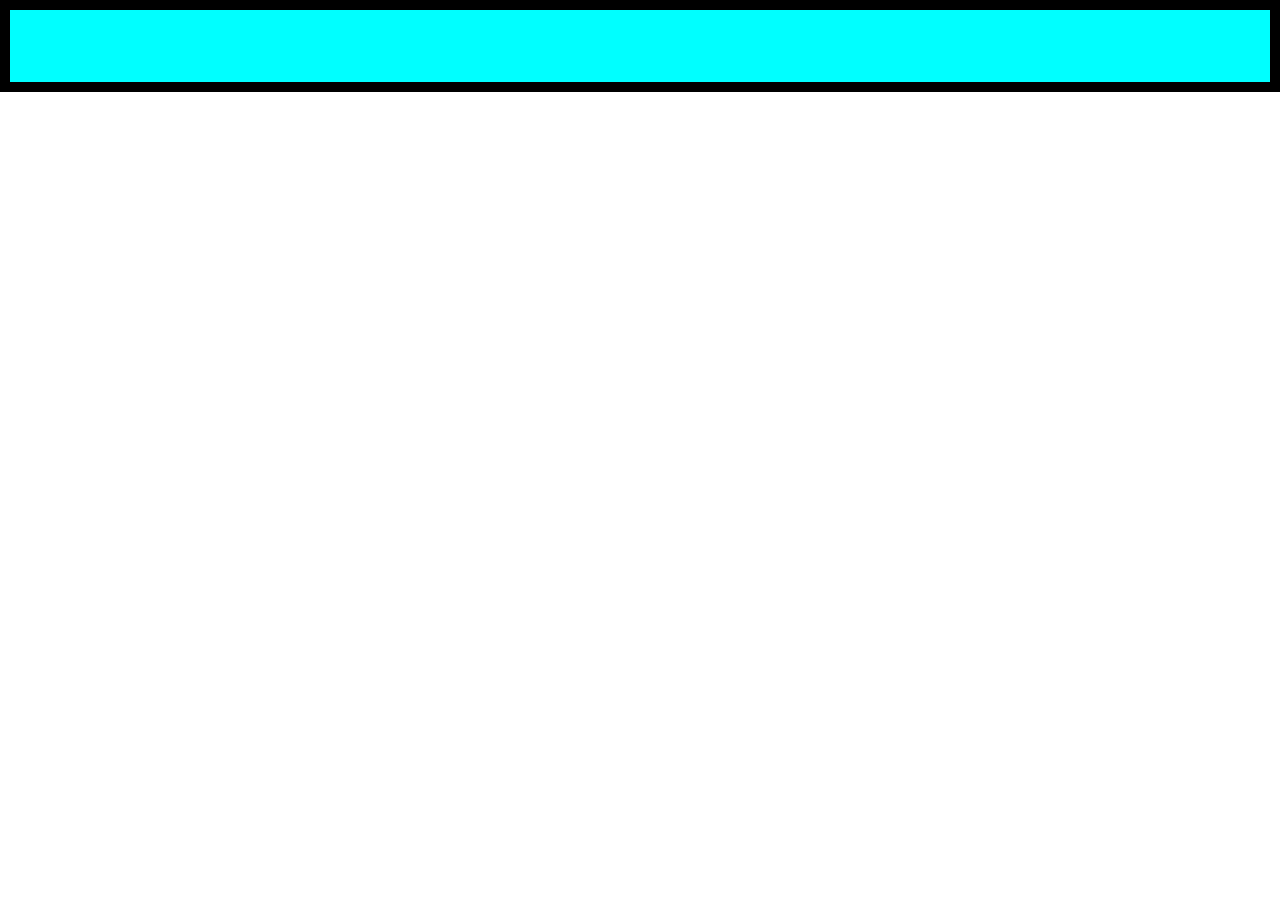
==== index.html @ 63ccdda3 "created index.html and styles sheet and added divs, imgs, sections" ====
<!DOCTYPE html>
<html lang="en">
  <head>
    <meta charset="UTF-8" />
    <meta http-equiv="X-UA-Compatible" content="IE=edge" />
    <meta name="viewport" content="width=device-width, initial-scale=1.0" />
    <!-- Reset CSS -->
    <link
      rel="stylesheet"
      href="https://cdn.jsdelivr.net/npm/modern-css-reset/dist/reset.min.css"
    />
    <!-- Bootstrap Link -->
    <link
      rel="stylesheet"
      href="https://cdn.jsdelivr.net/npm/bootstrap@5.2.0/dist/css/bootstrap.min.css"
    />

    <!-- Local Stylesheet -->
    <link rel="stylesheet" href="./style.css" />
    <title>Memory Lights Game</title>
  </head>
  <body>
    <main>
      <section id="section1">
        <div class="img_divs">
          <img
            src="https://images.unsplash.com/photo-1590845947698-8924d7409b56?ixlib=rb-1.2.1&ixid=MnwxMjA3fDB8MHxwaG90by1wYWdlfHx8fGVufDB8fHx8&auto=format&fit=crop&w=687&q=80"
            alt=""
          />
        </div>
        <div class="img_divs">
          <img
            src="https://images.unsplash.com/photo-1590845947698-8924d7409b56?ixlib=rb-1.2.1&ixid=MnwxMjA3fDB8MHxwaG90by1wYWdlfHx8fGVufDB8fHx8&auto=format&fit=crop&w=687&q=80"
            alt=""
          />
        </div>
        <div class="img_divs">
          <img
            src="https://images.unsplash.com/photo-1590845947698-8924d7409b56?ixlib=rb-1.2.1&ixid=MnwxMjA3fDB8MHxwaG90by1wYWdlfHx8fGVufDB8fHx8&auto=format&fit=crop&w=687&q=80"
            alt=""
          />
        </div>
      </section>

      <section id="section2">
        <div class="img_divs">
          <img
            src="https://images.unsplash.com/photo-1590845947698-8924d7409b56?ixlib=rb-1.2.1&ixid=MnwxMjA3fDB8MHxwaG90by1wYWdlfHx8fGVufDB8fHx8&auto=format&fit=crop&w=687&q=80"
            alt=""
          />
        </div>
        <div class="img_divs">
          <img
            src="https://images.unsplash.com/photo-1590845947698-8924d7409b56?ixlib=rb-1.2.1&ixid=MnwxMjA3fDB8MHxwaG90by1wYWdlfHx8fGVufDB8fHx8&auto=format&fit=crop&w=687&q=80"
            alt=""
          />
        </div>
        <div class="img_divs">
          <img
            src="https://images.unsplash.com/photo-1590845947698-8924d7409b56?ixlib=rb-1.2.1&ixid=MnwxMjA3fDB8MHxwaG90by1wYWdlfHx8fGVufDB8fHx8&auto=format&fit=crop&w=687&q=80"
            alt=""
          />
        </div>
      </section>
      <section id="section3">
        <div class="img_divs">
          <img
            src="https://images.unsplash.com/photo-1590845947698-8924d7409b56?ixlib=rb-1.2.1&ixid=MnwxMjA3fDB8MHxwaG90by1wYWdlfHx8fGVufDB8fHx8&auto=format&fit=crop&w=687&q=80"
            alt=""
          />
        </div>
        <div class="img_divs">
          <img
            src="https://images.unsplash.com/photo-1590845947698-8924d7409b56?ixlib=rb-1.2.1&ixid=MnwxMjA3fDB8MHxwaG90by1wYWdlfHx8fGVufDB8fHx8&auto=format&fit=crop&w=687&q=80"
            alt=""
          />
        </div>
        <div class="img_divs">
          <img
            src="https://images.unsplash.com/photo-1590845947698-8924d7409b56?ixlib=rb-1.2.1&ixid=MnwxMjA3fDB8MHxwaG90by1wYWdlfHx8fGVufDB8fHx8&auto=format&fit=crop&w=687&q=80"
            alt=""
          />
        </div>
      </section>
    </main>

    <!-- Bootstrap JS -->
    <script
      src="https://cdn.jsdelivr.net/npm/bootstrap@5.2.0/dist/js/bootstrap.bundle.min.js"
      crossorigin="anonymous"
    ></script>
  </body>
</html>
---- style.css ----
main{
    border: 10px solid black;
    background-color: aqua;
    background-image: url(https: //images.unsplash.com/photo-1507808425661-dec7b2114f15?ixlib=rb-1.2.1&ixid=MnwxMjA3fDB8MHxwaG90by1wYWdlfHx8fGVufDB8fHx8&auto=format&fit=crop&w=1558&q=80);
    
}

section{
    display: flex;
    justify-content: center;

}
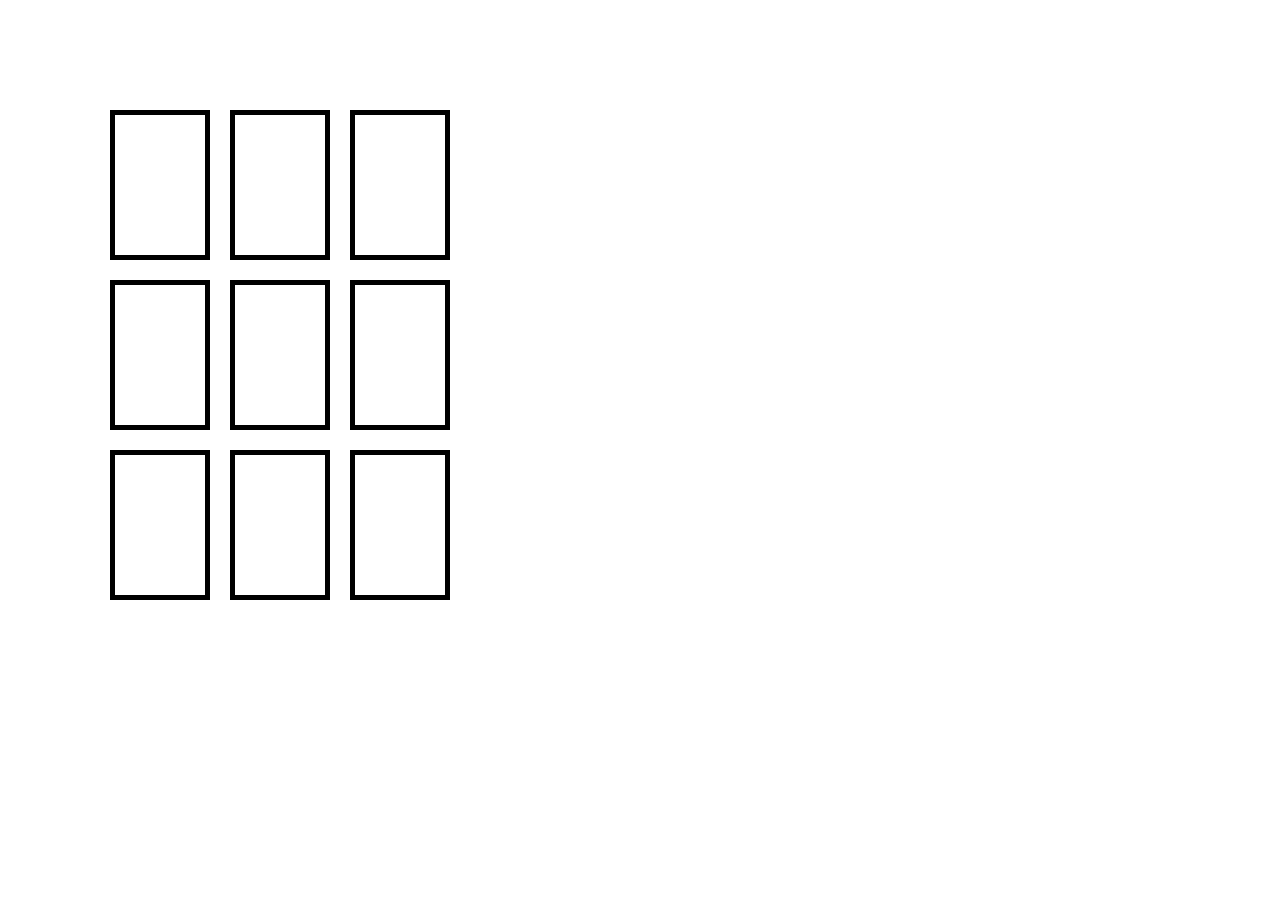
==== commit 1e6a7ad7: "attempt at making the boxes fit" ====
--- a/index.html
+++ b/index.html
@@ -21,67 +21,69 @@
   </head>
   <body>
     <main>
-      <section id="section1">
-        <div class="img_divs">
-          <img
-            src="https://images.unsplash.com/photo-1590845947698-8924d7409b56?ixlib=rb-1.2.1&ixid=MnwxMjA3fDB8MHxwaG90by1wYWdlfHx8fGVufDB8fHx8&auto=format&fit=crop&w=687&q=80"
-            alt=""
-          />
-        </div>
-        <div class="img_divs">
-          <img
-            src="https://images.unsplash.com/photo-1590845947698-8924d7409b56?ixlib=rb-1.2.1&ixid=MnwxMjA3fDB8MHxwaG90by1wYWdlfHx8fGVufDB8fHx8&auto=format&fit=crop&w=687&q=80"
-            alt=""
-          />
-        </div>
-        <div class="img_divs">
-          <img
-            src="https://images.unsplash.com/photo-1590845947698-8924d7409b56?ixlib=rb-1.2.1&ixid=MnwxMjA3fDB8MHxwaG90by1wYWdlfHx8fGVufDB8fHx8&auto=format&fit=crop&w=687&q=80"
-            alt=""
-          />
-        </div>
-      </section>
+      <div id="section_container">
+        <section id="section1">
+          <div class="img_divs">
+            <img
+              src="https://images.unsplash.com/photo-1590845947698-8924d7409b56?ixlib=rb-1.2.1&ixid=MnwxMjA3fDB8MHxwaG90by1wYWdlfHx8fGVufDB8fHx8&auto=format&fit=crop&w=687&q=80"
+              alt=""
+            />
+          </div>
+          <div class="img_divs">
+            <img
+              src="https://images.unsplash.com/photo-1590845947698-8924d7409b56?ixlib=rb-1.2.1&ixid=MnwxMjA3fDB8MHxwaG90by1wYWdlfHx8fGVufDB8fHx8&auto=format&fit=crop&w=687&q=80"
+              alt=""
+            />
+          </div>
+          <div class="img_divs">
+            <img
+              src="https://images.unsplash.com/photo-1590845947698-8924d7409b56?ixlib=rb-1.2.1&ixid=MnwxMjA3fDB8MHxwaG90by1wYWdlfHx8fGVufDB8fHx8&auto=format&fit=crop&w=687&q=80"
+              alt=""
+            />
+          </div>
+        </section>
 
-      <section id="section2">
-        <div class="img_divs">
-          <img
-            src="https://images.unsplash.com/photo-1590845947698-8924d7409b56?ixlib=rb-1.2.1&ixid=MnwxMjA3fDB8MHxwaG90by1wYWdlfHx8fGVufDB8fHx8&auto=format&fit=crop&w=687&q=80"
-            alt=""
-          />
-        </div>
-        <div class="img_divs">
-          <img
-            src="https://images.unsplash.com/photo-1590845947698-8924d7409b56?ixlib=rb-1.2.1&ixid=MnwxMjA3fDB8MHxwaG90by1wYWdlfHx8fGVufDB8fHx8&auto=format&fit=crop&w=687&q=80"
-            alt=""
-          />
-        </div>
-        <div class="img_divs">
-          <img
-            src="https://images.unsplash.com/photo-1590845947698-8924d7409b56?ixlib=rb-1.2.1&ixid=MnwxMjA3fDB8MHxwaG90by1wYWdlfHx8fGVufDB8fHx8&auto=format&fit=crop&w=687&q=80"
-            alt=""
-          />
-        </div>
-      </section>
-      <section id="section3">
-        <div class="img_divs">
-          <img
-            src="https://images.unsplash.com/photo-1590845947698-8924d7409b56?ixlib=rb-1.2.1&ixid=MnwxMjA3fDB8MHxwaG90by1wYWdlfHx8fGVufDB8fHx8&auto=format&fit=crop&w=687&q=80"
-            alt=""
-          />
-        </div>
-        <div class="img_divs">
-          <img
-            src="https://images.unsplash.com/photo-1590845947698-8924d7409b56?ixlib=rb-1.2.1&ixid=MnwxMjA3fDB8MHxwaG90by1wYWdlfHx8fGVufDB8fHx8&auto=format&fit=crop&w=687&q=80"
-            alt=""
-          />
-        </div>
-        <div class="img_divs">
-          <img
-            src="https://images.unsplash.com/photo-1590845947698-8924d7409b56?ixlib=rb-1.2.1&ixid=MnwxMjA3fDB8MHxwaG90by1wYWdlfHx8fGVufDB8fHx8&auto=format&fit=crop&w=687&q=80"
-            alt=""
-          />
-        </div>
-      </section>
+        <section id="section2">
+          <div class="img_divs">
+            <img
+              src="https://images.unsplash.com/photo-1590845947698-8924d7409b56?ixlib=rb-1.2.1&ixid=MnwxMjA3fDB8MHxwaG90by1wYWdlfHx8fGVufDB8fHx8&auto=format&fit=crop&w=687&q=80"
+              alt=""
+            />
+          </div>
+          <div class="img_divs">
+            <img
+              src="https://images.unsplash.com/photo-1590845947698-8924d7409b56?ixlib=rb-1.2.1&ixid=MnwxMjA3fDB8MHxwaG90by1wYWdlfHx8fGVufDB8fHx8&auto=format&fit=crop&w=687&q=80"
+              alt=""
+            />
+          </div>
+          <div class="img_divs">
+            <img
+              src="https://images.unsplash.com/photo-1590845947698-8924d7409b56?ixlib=rb-1.2.1&ixid=MnwxMjA3fDB8MHxwaG90by1wYWdlfHx8fGVufDB8fHx8&auto=format&fit=crop&w=687&q=80"
+              alt=""
+            />
+          </div>
+        </section>
+        <section id="section3">
+          <div class="img_divs">
+            <img
+              src="https://images.unsplash.com/photo-1590845947698-8924d7409b56?ixlib=rb-1.2.1&ixid=MnwxMjA3fDB8MHxwaG90by1wYWdlfHx8fGVufDB8fHx8&auto=format&fit=crop&w=687&q=80"
+              alt=""
+            />
+          </div>
+          <div class="img_divs">
+            <img
+              src="https://images.unsplash.com/photo-1590845947698-8924d7409b56?ixlib=rb-1.2.1&ixid=MnwxMjA3fDB8MHxwaG90by1wYWdlfHx8fGVufDB8fHx8&auto=format&fit=crop&w=687&q=80"
+              alt=""
+            />
+          </div>
+          <div class="img_divs">
+            <img
+              src="https://images.unsplash.com/photo-1590845947698-8924d7409b56?ixlib=rb-1.2.1&ixid=MnwxMjA3fDB8MHxwaG90by1wYWdlfHx8fGVufDB8fHx8&auto=format&fit=crop&w=687&q=80"
+              alt=""
+            />
+          </div>
+        </section>
+      </div>
     </main>
 
     <!-- Bootstrap JS -->
--- a/style.css
+++ b/style.css
@@ -1,12 +1,34 @@
+body{
+    box-sizing: border-box;
+    padding: 100px;
+    max-width: fit-content;
+}
+
 main{
-    border: 10px solid black;
-    background-color: aqua;
-    background-image: url(https: //images.unsplash.com/photo-1507808425661-dec7b2114f15?ixlib=rb-1.2.1&ixid=MnwxMjA3fDB8MHxwaG90by1wYWdlfHx8fGVufDB8fHx8&auto=format&fit=crop&w=1558&q=80);
-    
+    background-image: url(https://images.unsplash.com/photo-1507808425661-dec7b2114f15?ixlib=rb-1.2.ixid=MnwxMjA3fDB8MHxwaG90by1wYWdlfHx8fGVufDB8fHx8&auto=format&fit=crop&w=1558&q=80);
+    background-position: center;
+    background-repeat: no-repeat;
+}
+
+#section_container{
+
 }
 
 section{
     display: flex;
     justify-content: center;
 
+}
+
+.img_divs{
+    border: 5px solid black;
+    margin: 10px;
+    width: 100px;
+    height: 150px;
+
+}
+
+img{
+    max-width: 100%;
+    max-height: 100%;
 }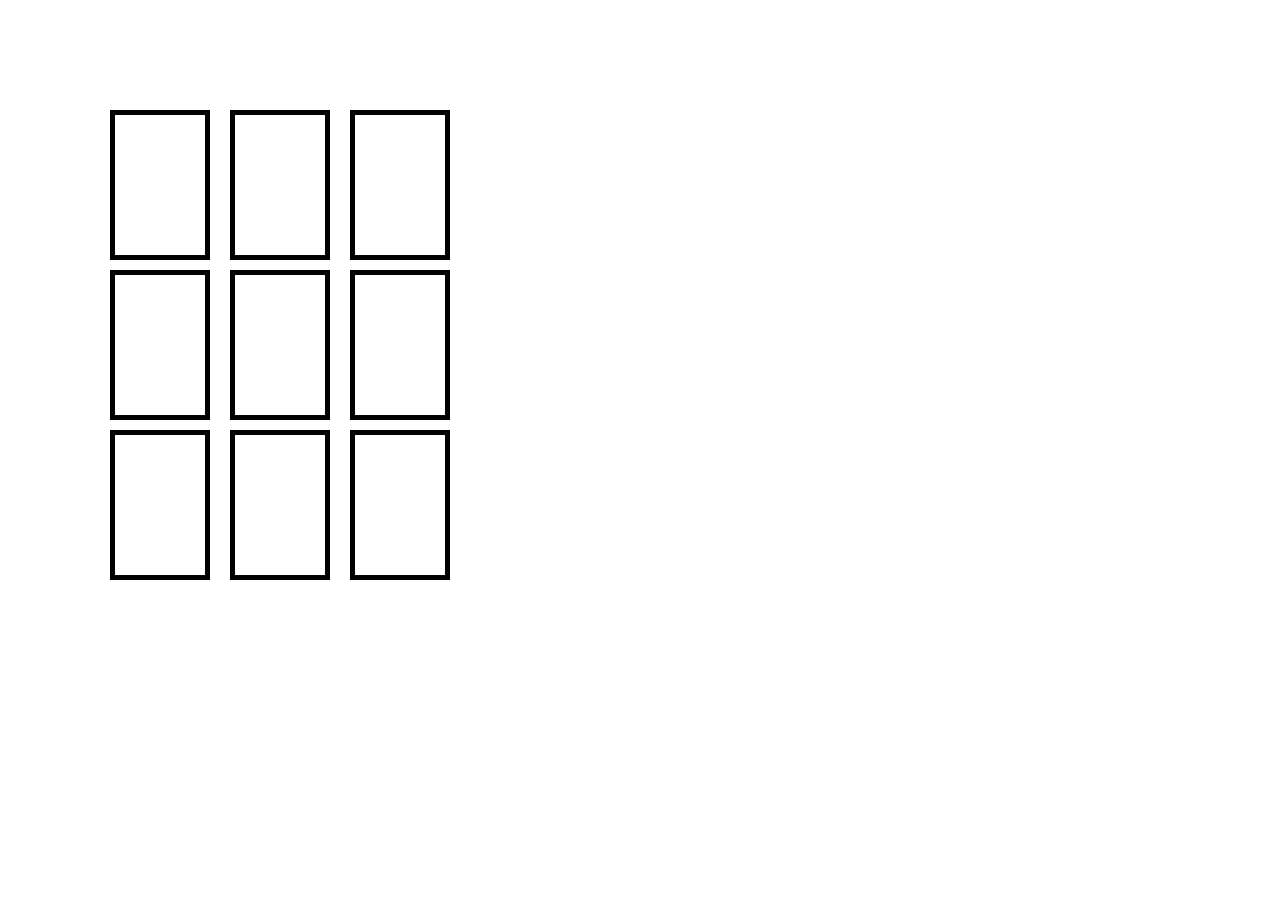
==== commit 0b12f7fe: "version 3.0 changes" ====
--- a/index.html
+++ b/index.html
@@ -20,71 +20,70 @@
     <title>Memory Lights Game</title>
   </head>
   <body>
-    <main>
-      <div id="section_container">
-        <section id="section1">
-          <div class="img_divs">
-            <img
-              src="https://images.unsplash.com/photo-1590845947698-8924d7409b56?ixlib=rb-1.2.1&ixid=MnwxMjA3fDB8MHxwaG90by1wYWdlfHx8fGVufDB8fHx8&auto=format&fit=crop&w=687&q=80"
-              alt=""
-            />
-          </div>
-          <div class="img_divs">
-            <img
-              src="https://images.unsplash.com/photo-1590845947698-8924d7409b56?ixlib=rb-1.2.1&ixid=MnwxMjA3fDB8MHxwaG90by1wYWdlfHx8fGVufDB8fHx8&auto=format&fit=crop&w=687&q=80"
-              alt=""
-            />
-          </div>
-          <div class="img_divs">
-            <img
-              src="https://images.unsplash.com/photo-1590845947698-8924d7409b56?ixlib=rb-1.2.1&ixid=MnwxMjA3fDB8MHxwaG90by1wYWdlfHx8fGVufDB8fHx8&auto=format&fit=crop&w=687&q=80"
-              alt=""
-            />
-          </div>
-        </section>
+    <section>
+      <div id="div_row">
+        <div class="img_divs">
+          <img
+            src="https://images.unsplash.com/photo-1590845947698-8924d7409b56?ixlib=rb-1.2.1&ixid=MnwxMjA3fDB8MHxwaG90by1wYWdlfHx8fGVufDB8fHx8&auto=format&fit=crop&w=687&q=80"
+            alt=""
+          />
+        </div>
+        <div class="img_divs">
+          <img
+            src="https://images.unsplash.com/photo-1590845947698-8924d7409b56?ixlib=rb-1.2.1&ixid=MnwxMjA3fDB8MHxwaG90by1wYWdlfHx8fGVufDB8fHx8&auto=format&fit=crop&w=687&q=80"
+            alt=""
+          />
+        </div>
+        <div class="img_divs">
+          <img
+            src="https://images.unsplash.com/photo-1590845947698-8924d7409b56?ixlib=rb-1.2.1&ixid=MnwxMjA3fDB8MHxwaG90by1wYWdlfHx8fGVufDB8fHx8&auto=format&fit=crop&w=687&q=80"
+            alt=""
+          />
+        </div>
+      </div>
 
-        <section id="section2">
-          <div class="img_divs">
-            <img
-              src="https://images.unsplash.com/photo-1590845947698-8924d7409b56?ixlib=rb-1.2.1&ixid=MnwxMjA3fDB8MHxwaG90by1wYWdlfHx8fGVufDB8fHx8&auto=format&fit=crop&w=687&q=80"
-              alt=""
-            />
-          </div>
-          <div class="img_divs">
-            <img
-              src="https://images.unsplash.com/photo-1590845947698-8924d7409b56?ixlib=rb-1.2.1&ixid=MnwxMjA3fDB8MHxwaG90by1wYWdlfHx8fGVufDB8fHx8&auto=format&fit=crop&w=687&q=80"
-              alt=""
-            />
-          </div>
-          <div class="img_divs">
-            <img
-              src="https://images.unsplash.com/photo-1590845947698-8924d7409b56?ixlib=rb-1.2.1&ixid=MnwxMjA3fDB8MHxwaG90by1wYWdlfHx8fGVufDB8fHx8&auto=format&fit=crop&w=687&q=80"
-              alt=""
-            />
-          </div>
-        </section>
-        <section id="section3">
-          <div class="img_divs">
-            <img
-              src="https://images.unsplash.com/photo-1590845947698-8924d7409b56?ixlib=rb-1.2.1&ixid=MnwxMjA3fDB8MHxwaG90by1wYWdlfHx8fGVufDB8fHx8&auto=format&fit=crop&w=687&q=80"
-              alt=""
-            />
-          </div>
-          <div class="img_divs">
-            <img
-              src="https://images.unsplash.com/photo-1590845947698-8924d7409b56?ixlib=rb-1.2.1&ixid=MnwxMjA3fDB8MHxwaG90by1wYWdlfHx8fGVufDB8fHx8&auto=format&fit=crop&w=687&q=80"
-              alt=""
-            />
-          </div>
-          <div class="img_divs">
-            <img
-              src="https://images.unsplash.com/photo-1590845947698-8924d7409b56?ixlib=rb-1.2.1&ixid=MnwxMjA3fDB8MHxwaG90by1wYWdlfHx8fGVufDB8fHx8&auto=format&fit=crop&w=687&q=80"
-              alt=""
-            />
-          </div>
-        </section>
+      <div id="div_row">
+        <div class="img_divs">
+          <img
+            src="https://images.unsplash.com/photo-1590845947698-8924d7409b56?ixlib=rb-1.2.1&ixid=MnwxMjA3fDB8MHxwaG90by1wYWdlfHx8fGVufDB8fHx8&auto=format&fit=crop&w=687&q=80"
+            alt=""
+          />
+        </div>
+        <div class="img_divs">
+          <img
+            src="https://images.unsplash.com/photo-1590845947698-8924d7409b56?ixlib=rb-1.2.1&ixid=MnwxMjA3fDB8MHxwaG90by1wYWdlfHx8fGVufDB8fHx8&auto=format&fit=crop&w=687&q=80"
+            alt=""
+          />
+        </div>
+        <div class="img_divs">
+          <img
+            src="https://images.unsplash.com/photo-1590845947698-8924d7409b56?ixlib=rb-1.2.1&ixid=MnwxMjA3fDB8MHxwaG90by1wYWdlfHx8fGVufDB8fHx8&auto=format&fit=crop&w=687&q=80"
+            alt=""
+          />
+        </div>
       </div>
-    </main>
+
+      <div id="div_row">
+        <div class="img_divs">
+          <img
+            src="https://images.unsplash.com/photo-1590845947698-8924d7409b56?ixlib=rb-1.2.1&ixid=MnwxMjA3fDB8MHxwaG90by1wYWdlfHx8fGVufDB8fHx8&auto=format&fit=crop&w=687&q=80"
+            alt=""
+          />
+        </div>
+        <div class="img_divs">
+          <img
+            src="https://images.unsplash.com/photo-1590845947698-8924d7409b56?ixlib=rb-1.2.1&ixid=MnwxMjA3fDB8MHxwaG90by1wYWdlfHx8fGVufDB8fHx8&auto=format&fit=crop&w=687&q=80"
+            alt=""
+          />
+        </div>
+        <div class="img_divs">
+          <img
+            src="https://images.unsplash.com/photo-1590845947698-8924d7409b56?ixlib=rb-1.2.1&ixid=MnwxMjA3fDB8MHxwaG90by1wYWdlfHx8fGVufDB8fHx8&auto=format&fit=crop&w=687&q=80"
+            alt=""
+          />
+        </div>
+      </div>
+    </section>
 
     <!-- Bootstrap JS -->
     <script
--- a/style.css
+++ b/style.css
@@ -1,17 +1,14 @@
+* {
+    box-sizing: border-box;
+}
+
 body{
     box-sizing: border-box;
     padding: 100px;
     max-width: fit-content;
-}
-
-main{
     background-image: url(https://images.unsplash.com/photo-1507808425661-dec7b2114f15?ixlib=rb-1.2.ixid=MnwxMjA3fDB8MHxwaG90by1wYWdlfHx8fGVufDB8fHx8&auto=format&fit=crop&w=1558&q=80);
-    background-position: center;
-    background-repeat: no-repeat;
-}
-
-#section_container{
-
+        background-position: center;
+        background-repeat: no-repeat;
 }
 
 section{
@@ -31,4 +28,49 @@
 img{
     max-width: 100%;
     max-height: 100%;
-}+}
+
+/* Screen sizes 576px or less in width */
+@media screen and (max-width: 576px) {
+    .img_divs {
+        border: 1px solid blue;
+    }
+
+    img {
+        width: 50px;
+        height: 50px;
+    }
+}
+
+@media screen and (max-width: 768px) {
+    .img_divs {
+        border: 2px solid teal;
+    }
+
+    img {
+        width: 80px;
+        height: 80px;
+    }
+}
+
+@media screen and (max-width: 992px) {
+.img_divs {
+        border: 3px solid red;
+    }
+
+    img {
+        width: 150px;
+        height: 150px;
+    }
+}
+
+@media screen and (max-width: 768px) {
+.img_divs{
+        border: 4px solid pink;
+    }
+
+    img {
+        width: 200px;
+        height: 200px;
+    }
+}
